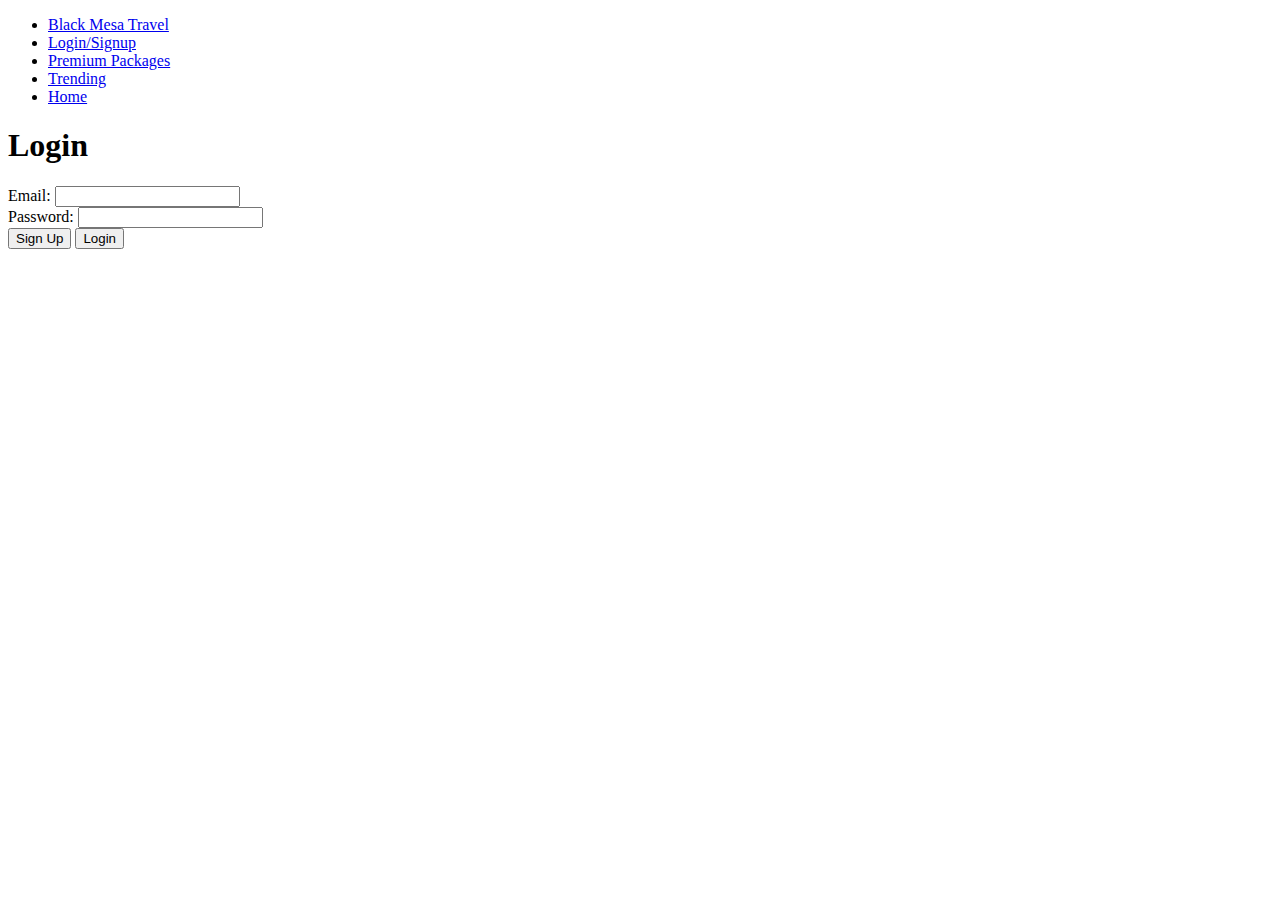
==== login.html @ 614e812b "attribute form stuff" ====
<!DOCTYPE html>
<html>
<head>
  <meta charset="utf-8">
  <meta http-equiv="X-UA-Compatible" content="IE=edge">
  <title>Mesa Travel</title>
  <meta name="viewport" content="width=device-width, initial-scale=1">
  <link rel="stylesheet" type="text/css" media="screen" href="login.css">
  <script src="https://ajax.googleapis.com/ajax/libs/jquery/3.3.1/jquery.min.js"></script>
  <script src="main.js"></script>
</head>
<body>
  <!-- Navigation Bar -->
  <ul class="navbar">
    <li id="navbranding" class="navitem"><a href="index.html">Black Mesa Travel</a></li>
    <li class="navitem"><a href="login.html">Login/Signup</a></li>
    <li class="navitem"><a href="packages.html">Premium Packages</a></li>
    <li class="navitem"><a href="#">Trending</a></li>
    <li class="navitem"><a href="index.html">Home</a></li>
  </ul>

  <!-- Login - Registration -->
  <div class="login">
    <h1>Login</h1>
    <form name="login">
        Email: <input type="text" name="email" class="loginform"><br>
        Password: <input type="password" name="password" class="loginform"><br> 
        <div class="register" style="opacity: 0; height: 0;">
            Verify Password: <input type="password" name="password" class="loginform"><br>
            First Name: <input type="text" name="fname" class="loginform"><br>
            Last Name: <input type="text" name="lname" class="loginform"><br>
        </div> 
        <button type="button" class="registerbtn">Sign Up</button>
        <button type="button" class="loginbtn">Login</button>
    </form>
  </div>

  
  <script>
    $(document).ready(function(){
        $(".registerbtn").click(function(){ 
            $(".register").animate({ 
                height: '100%',
                opacity: '1'
            });
            document.getElementsByClassName("registerbtn")[0].style.display = "none";
            document.getElementsByTagName("h1")[0].innerHTML = "Register";
            var form = document.getElementsByName("login")[0];
            form.setAttribute("name", "register");
        });
    });

  </script>
</body>
</html>
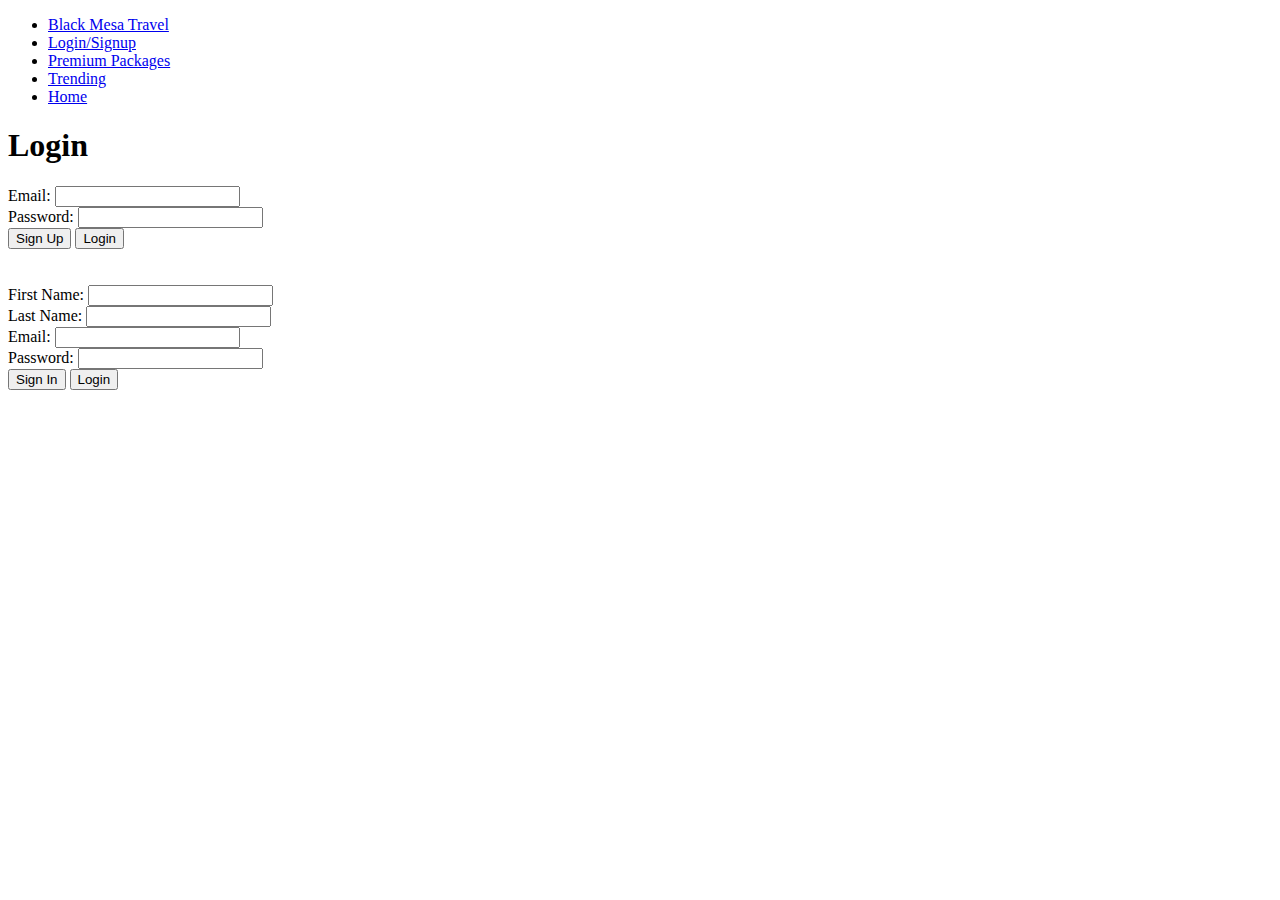
==== commit a214de83: "login page and php" ====
--- a/login.html
+++ b/login.html
@@ -22,32 +22,27 @@
   <!-- Login - Registration -->
   <div class="login">
     <h1>Login</h1>
-    <form name="login">
+    <form name="login" method="post" action="login.php">
         Email: <input type="text" name="email" class="loginform"><br>
         Password: <input type="password" name="password" class="loginform"><br> 
-        <div class="register" style="opacity: 0; height: 0;">
-            Verify Password: <input type="password" name="password" class="loginform"><br>
-            First Name: <input type="text" name="fname" class="loginform"><br>
-            Last Name: <input type="text" name="lname" class="loginform"><br>
-        </div> 
         <button type="button" class="registerbtn">Sign Up</button>
-        <button type="button" class="loginbtn">Login</button>
+        <input type = "submit" class="loginbtn" value="Login">
     </form>
+    <br>
+    <br>
+    <form name="register" method="POST" action="register.php">
+      First Name: <input type="text" name="fname" class="loginform"><br>
+      Last Name: <input type="text" name="lname" class="loginform"><br>
+      Email: <input type="text" name="email" class="loginform"><br>
+      Password: <input type="password" name="password" class="loginform"><br> 
+      <button type="button" class="registerbtn">Sign In</button>
+      <input type = "submit" class="loginbtn" value="Login">
+  </form>
   </div>
 
   
   <script>
     $(document).ready(function(){
-        $(".registerbtn").click(function(){ 
-            $(".register").animate({ 
-                height: '100%',
-                opacity: '1'
-            });
-            document.getElementsByClassName("registerbtn")[0].style.display = "none";
-            document.getElementsByTagName("h1")[0].innerHTML = "Register";
-            var form = document.getElementsByName("login")[0];
-            form.setAttribute("name", "register");
-        });
     });
 
   </script>
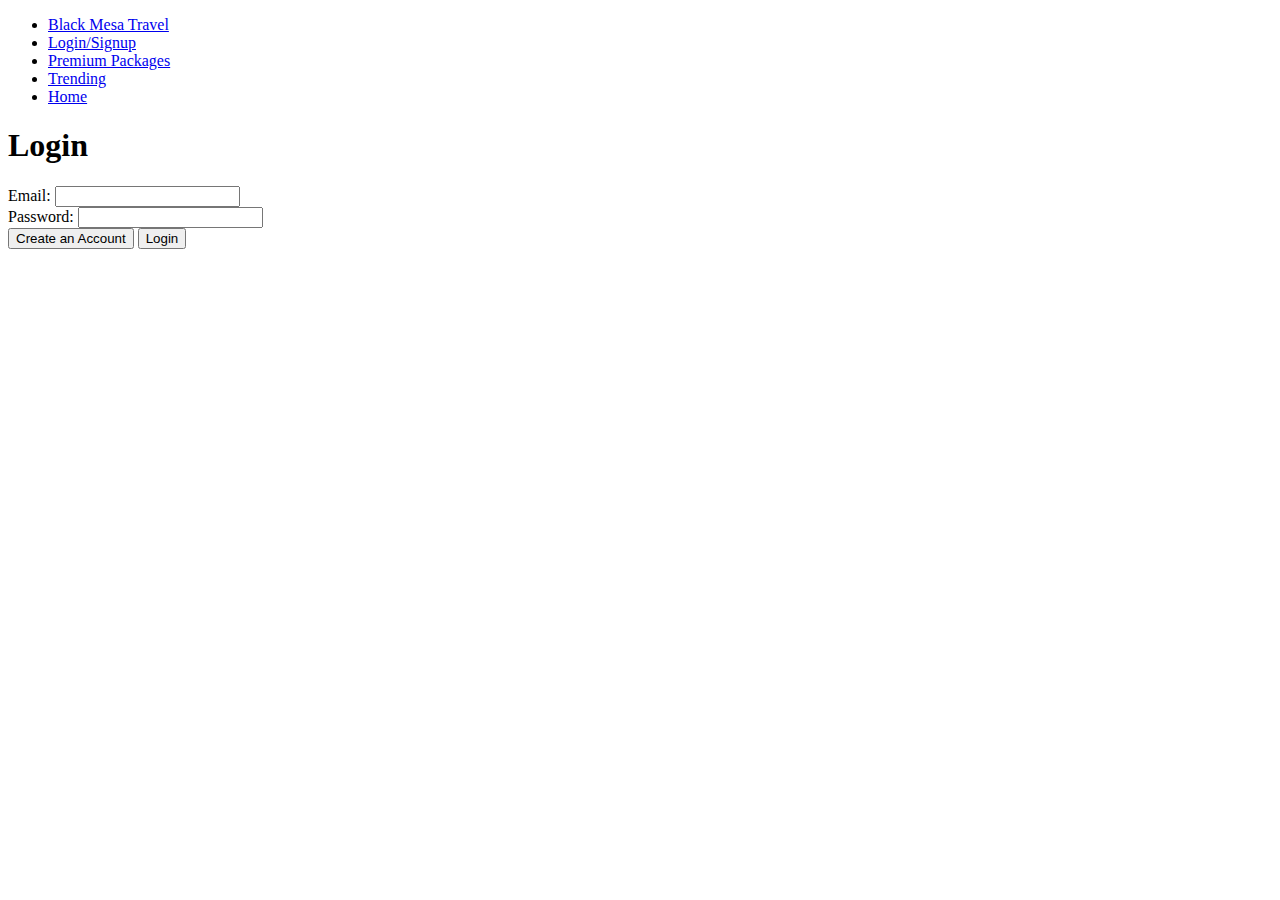
==== commit bae108c2: "Merge branch 'master' of https://github.com/JennaLovett/travelagency into Login" ====
--- a/login.html
+++ b/login.html
@@ -1,50 +1,73 @@
-<!DOCTYPE html>
-<html>
-<head>
-  <meta charset="utf-8">
-  <meta http-equiv="X-UA-Compatible" content="IE=edge">
-  <title>Mesa Travel</title>
-  <meta name="viewport" content="width=device-width, initial-scale=1">
-  <link rel="stylesheet" type="text/css" media="screen" href="login.css">
-  <script src="https://ajax.googleapis.com/ajax/libs/jquery/3.3.1/jquery.min.js"></script>
-  <script src="main.js"></script>
-</head>
-<body>
-  <!-- Navigation Bar -->
-  <ul class="navbar">
-    <li id="navbranding" class="navitem"><a href="index.html">Black Mesa Travel</a></li>
-    <li class="navitem"><a href="login.html">Login/Signup</a></li>
-    <li class="navitem"><a href="packages.html">Premium Packages</a></li>
-    <li class="navitem"><a href="#">Trending</a></li>
-    <li class="navitem"><a href="index.html">Home</a></li>
-  </ul>
-
-  <!-- Login - Registration -->
-  <div class="login">
-    <h1>Login</h1>
-    <form name="login" method="post" action="login.php">
-        Email: <input type="text" name="email" class="loginform"><br>
-        Password: <input type="password" name="password" class="loginform"><br> 
-        <button type="button" class="registerbtn">Sign Up</button>
-        <input type = "submit" class="loginbtn" value="Login">
-    </form>
-    <br>
-    <br>
-    <form name="register" method="POST" action="register.php">
-      First Name: <input type="text" name="fname" class="loginform"><br>
-      Last Name: <input type="text" name="lname" class="loginform"><br>
-      Email: <input type="text" name="email" class="loginform"><br>
-      Password: <input type="password" name="password" class="loginform"><br> 
-      <button type="button" class="registerbtn">Sign In</button>
-      <input type = "submit" class="loginbtn" value="Login">
-  </form>
-  </div>
-
-  
-  <script>
-    $(document).ready(function(){
-    });
-
-  </script>
-</body>
+<!DOCTYPE html>
+<html>
+<head>
+  <meta charset="utf-8">
+  <meta http-equiv="X-UA-Compatible" content="IE=edge">
+  <title>Black Mesa Travel</title>
+  <meta name="viewport" content="width=device-width, initial-scale=1">
+  <link rel="stylesheet" type="text/css" media="screen" href="login.css">
+  <script src="http://localhost/Project/jquery-3.3.1.min.js"></script>
+</head>
+<body>
+  <!-- Navigation Bar -->
+  <ul class="navbar">
+    <li id="navbranding" class="navitem"><a href="index.html">Black Mesa Travel</a></li>
+    <li class="navitem"><a href="login.html">Login/Signup</a></li>
+    <li class="navitem"><a href="package.php">Premium Packages</a></li>
+    <li class="navitem"><a href="#">Trending</a></li>
+    <li class="navitem"><a href="index.html">Home</a></li>
+  </ul>
+
+  <!-- Login - Registration -->
+  <div class="login">
+    <h1>Login</h1>
+    <form name="login" method="post" action="login.php">
+        Email: <input type="text" name="email" class="loginform"><br>
+        Password: <input type="password" name="password" class="loginform"><br> 
+        <button type="button" class="registerbtn" id="reg">Create an Account</button>
+        <input type = "submit" class="loginbtn" value="Login">
+    </form>
+    <br>
+    <br>
+    <form name="register" method="POST" action="register.php" style="height: 0; opacity: 0;">
+      First Name: <input type="text" name="fname" class="loginform">
+      Last Name: <input type="text" name="lname" class="loginform"><br>
+      <br><br>Email Address: <input type="text" name="email" class="loginform">
+      Password: <input type="password" name="password" class="loginform">
+      <button type="button" class="registerbtn" id="log">Back to Sign In</button>
+      <input type = "submit" class="loginbtn" value="Register & Login">
+  </form>
+  </div>
+
+  
+  <script>
+    $(document).ready(function(){
+      console.log("jquery working");
+      $("#reg").click( function(){
+        $("[name='login']").animate({
+          height: 0,
+          opacity: 0
+        });
+        $("[name='register']").animate({
+          height: 100,
+          opacity: 100
+        });
+        document.getElementsByTagName("h1")[0].innerHTML = "Register";
+      });
+      $("#log").click( function(){
+        $("[name='login']").animate({
+          height: 100,
+          opacity: 100
+        });
+        $("[name='register']").animate({
+          height: 0,
+          opacity: 0
+        });
+        document.getElementsByTagName("h1")[0].innerHTML = "Login";
+      });
+    });
+    
+
+  </script>
+</body>
 </html>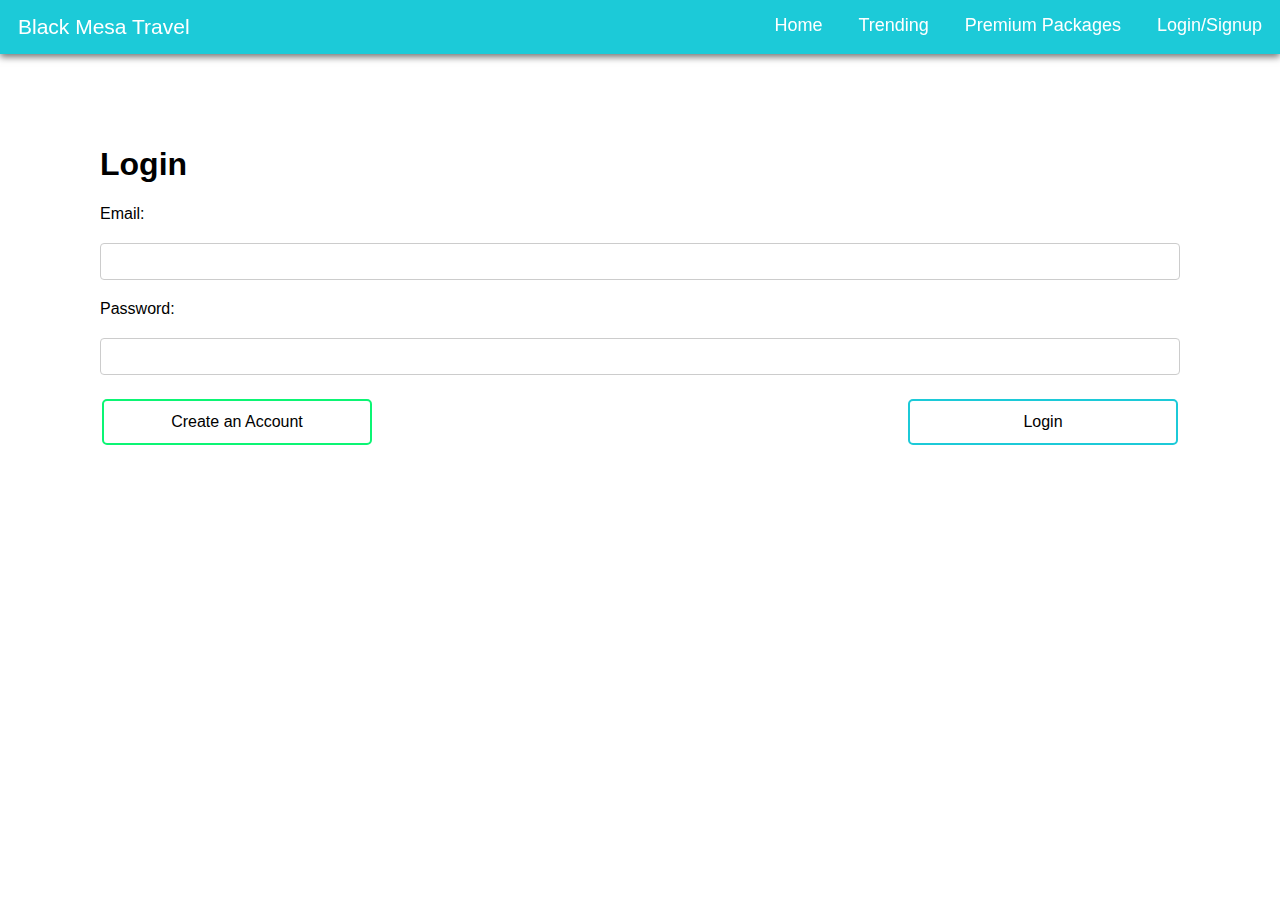
==== commit 74419e89: "Login/Cookie changes" ====
--- a/login.html
+++ b/login.html
@@ -9,15 +9,16 @@
   <script src="http://localhost/Project/jquery-3.3.1.min.js"></script>
 </head>
 <body>
-  <!-- Navigation Bar -->
-  <ul class="navbar">
-    <li id="navbranding" class="navitem"><a href="index.html">Black Mesa Travel</a></li>
-    <li class="navitem"><a href="login.html">Login/Signup</a></li>
-    <li class="navitem"><a href="package.php">Premium Packages</a></li>
-    <li class="navitem"><a href="#">Trending</a></li>
-    <li class="navitem"><a href="index.html">Home</a></li>
-  </ul>
 
+    <!-- Navigation Bar -->
+    <ul class="navbar">
+      <li id="navbranding" class="navitem"><a href="index.html">Black Mesa Travel</a></li>
+      <li class="navitem" id="loginLink"><a href="login.html">Login/Signup</a></li>
+      <li class="navitem"><a href="package.php">Premium Packages</a></li>
+      <li class="navitem"><a href="#">Trending</a></li>
+      <li class="navitem"><a href="index.html">Home</a></li>
+    </ul>
+    
   <!-- Login - Registration -->
   <div class="login">
     <h1>Login</h1>
@@ -69,5 +70,7 @@
     
 
   </script>
+
+  <script src="checkLogin.js"></script>
 </body>
 </html>--- a/login.css
+++ b/login.css
@@ -0,0 +1,103 @@
+body {
+    font-family: Arial, Helvetica, sans-serif;
+    margin: 0;
+    padding: 0;
+}
+
+/***********
+Nav Bar section
+***********/
+.navbar {
+    list-style-type: none;
+    margin: 0;
+    padding: 0;
+    position: fixed;
+    top: 0;
+    width: 100%;
+    overflow: auto;
+    z-index: 1000;
+    background-color: #1CCAD8;
+    -webkit-box-shadow: 0px 3px 7px 0px rgba(0,0,0,0.55);
+    -moz-box-shadow: 0px 3px 7px 0px rgba(0,0,0,0.55);
+    box-shadow: 0px 3px 7px 0px rgba(0,0,0,0.55);
+}
+
+#navbranding {
+    float: left;
+    font-size: 21px;
+}
+
+.navitem {
+    float: right;
+    font-size: 18px;
+}
+
+
+.navbar li a {
+    text-decoration: none;
+    display: block;
+    color: white;
+    text-align: center;
+    padding: 15px 18px;
+}
+
+/**************
+Login
+**************/
+.login {
+    margin-top: 75px;
+    padding: 50px 100px;
+}
+input[type=text], input[type=password] {
+    width: 100%;
+    padding: 10px 15px;
+    margin: 20px 0;
+    display: inline-block;
+    border: 1px solid #ccc;
+    border-radius: 4px;
+    box-sizing: border-box;
+}
+
+.registerbtn {
+    background-color: white; 
+    border: none;
+    color: black;
+    border: 2px solid #0CF574;
+    border-radius: 5px;
+    padding: 12px 22px;
+    text-align: center;
+    text-decoration: none;
+    float: left;
+    width: 25%;
+    font-size: 16px;
+    margin: 4px 2px;
+    -webkit-transition-duration: 0.4s;
+    transition-duration: 0.4s;
+    cursor: pointer;
+}
+
+.registerbtn:hover {
+    background-color: #0CF574;
+    color: white;
+}
+.loginbtn {
+    background-color: white;
+    border: none;
+    color: black;
+    border: 2px solid #1CCAD8;
+    border-radius: 5px;
+    padding: 12px 22px;
+    text-align: center;
+    text-decoration: none;
+    float: right;
+    width: 25%;
+    font-size: 16px;
+    margin: 4px 2px;
+    -webkit-transition-duration: 0.4s;
+    transition-duration: 0.4s;
+    cursor: pointer;
+}
+.loginbtn:hover {
+    background-color: #1CCAD8;
+    color: white;
+}
